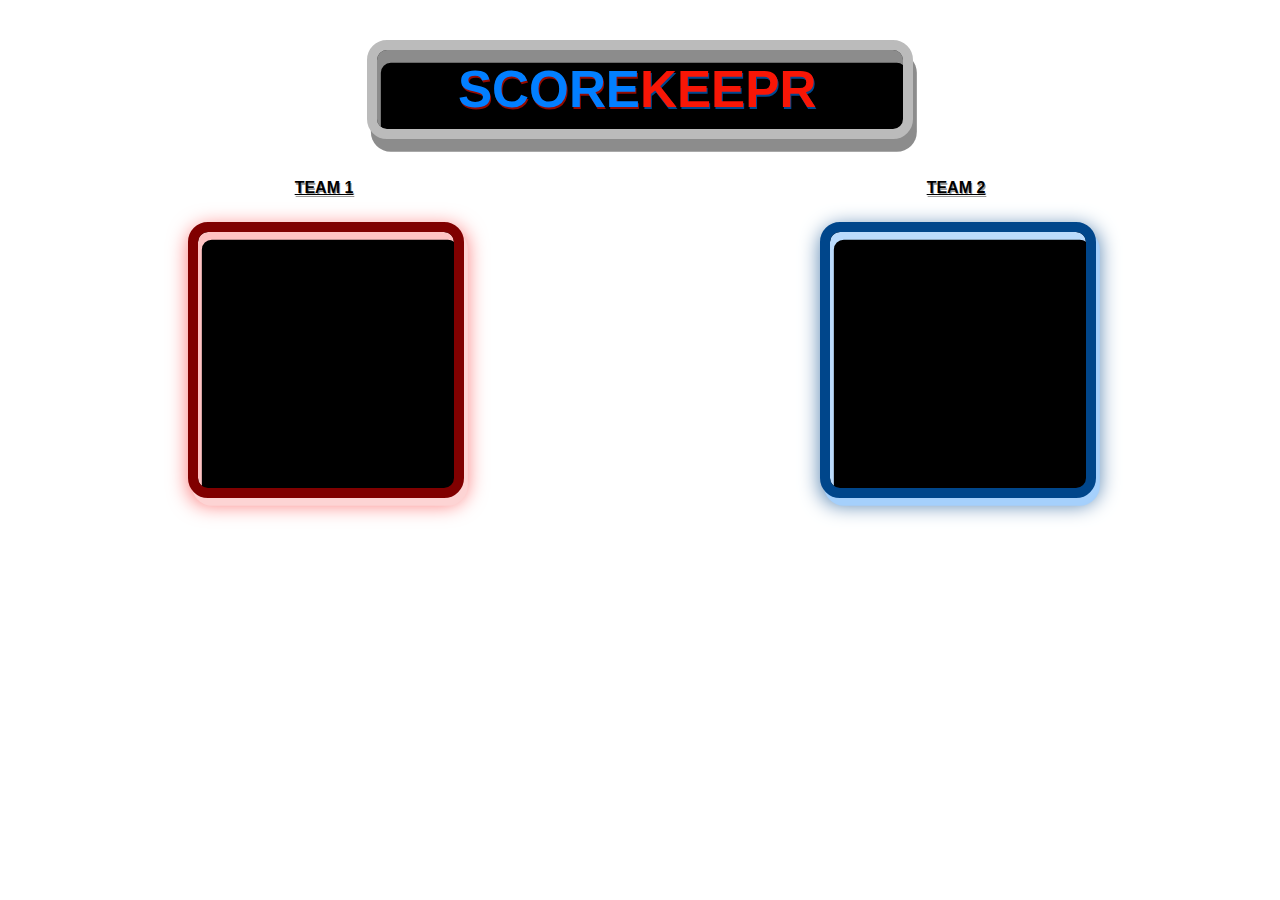
==== main.html @ 1a107394 "main page" ====
<!DOCTYPE html>
<html lang="en">
  <head>
    <meta charset="UTF-8" />
    <meta http-equiv="X-UA-Compatible" content="IE=edge" />
    <meta name="viewport" content="width=device-width, initial-scale=1.0" />
    <title>SCORE KEEPR</title>
    <link
      href="https://cdn.jsdelivr.net/npm/bootstrap@5.1.3/dist/css/bootstrap.min.css"
      rel="stylesheet"
      integrity="sha384-1BmE4kWBq78iYhFldvKuhfTAU6auU8tT94WrHftjDbrCEXSU1oBoqyl2QvZ6jIW3"
      crossorigin="anonymous"
    />
    <link rel="stylesheet" href="main.css" />
    <script src="main.js"></script>
  </head>

  <body>
    <div id="title">
      <h1 id="title_s">SCORE</h1>
      <h1 id="title_k">KEEPR</h1>
    </div>

    <div class="teamnames h2">
      <div id="t1"><b>TEAM 1</b></div>
      <div id="t2"><b>TEAM 2</b></div>
    </div>

    <div class="row">
      <div class="board" id="team1"></div>
      <div class="board" id="team2"></div>
    </div>
  </body>
</html>
---- main.css ----
* {
  font-family: Verdana, Geneva, Tahoma, sans-serif;
}
body {
  background-image: url(https://upload.wikimedia.org/wikipedia/commons/thumb/2/23/Flag_of_Catania.svg/1280px-Flag_of_Catania.svg.png);
  /* background: #e7e7e7; */
  background-position: center;
  background-size: cover;
}

#title {
  margin: 40px auto;
  padding: 5px 10px;
  width: 40%;

  display: flex;
  justify-content: center;

  background-color: black;
  box-shadow: 0.3vw 1vw 0px 0px rgba(140, 140, 140, 1),
    inset 0.3vw 1vw 0px 0px rgba(140, 140, 140, 1);

  border-style: solid;
  border-width: 0.8vw;
  border-color: rgb(187, 187, 187);
  border-radius: 20px;
}
h1 {
  width: 50%;
  margin-top: 5px;
  margin-bottom: 5px;
  font-size: 4vw;

}
#title_s {
  text-align: end;
  color: #027fff;
  text-shadow: 1px 2px 0px #970a00;
}
#title_k {
  text-align: start;
  color: #f81606;
  text-shadow: 1px 2px 0px #004891;
}
.row {
  width: 100%;
  display: flex;
  flex-direction: row;
  justify-content: space-around;
  margin: 20px 0px;
  padding: 5px 2px;
}


.teamnames{
  display: flex;
  justify-content: space-around;
  text-shadow: 1px 2px 0px #969696;
}
#t1,
#t2 {
  display: inline;
  text-decoration: underline;
}

.board {
  background-color: black;
  

  border-radius: 20px;
  border-style: solid;
  border-width: 10px;
  

  width: 20vw;
  height: 20vw;
}
#team1{
  border-color: #800000;
  box-shadow: 0.3vw 0.6vw 0px 0px rgb(253, 212, 212),
    0.1vw 0.4vw 20px 1px rgb(252, 122, 122),
    inset 0.3vw 0.6vw 0px 0px rgb(255, 195, 195);
}
#team2{
  border-color: #00468b;
  box-shadow: 0.3vw 0.6vw 0px 0px #a5d0fc,
    0.1vw 0.4vw 20px 1px #5482af,
    inset 0.3vw 0.6vw 0px 0px #bbdbfc;
}
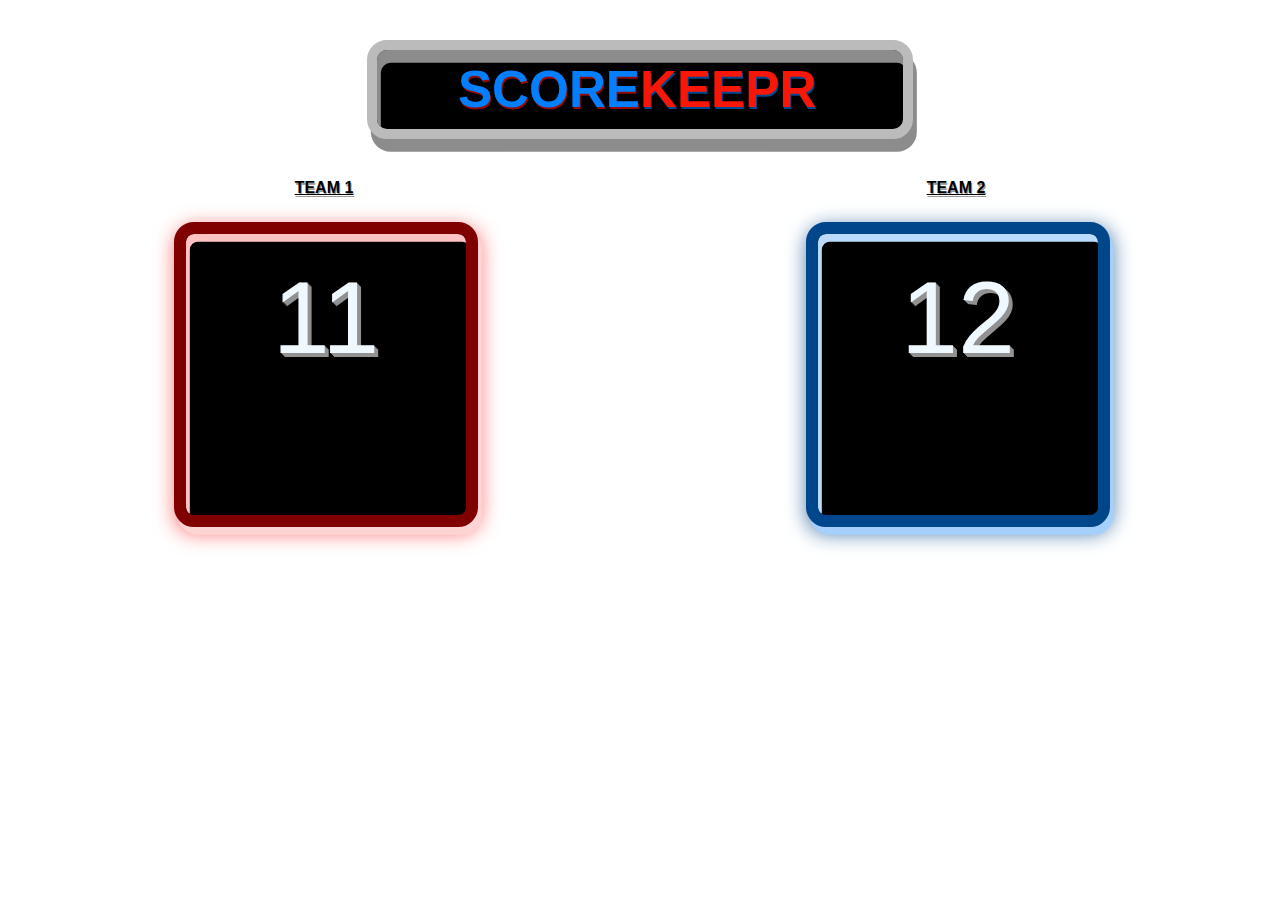
==== commit 92665743: "branch1 created" ====
--- a/main.html
+++ b/main.html
@@ -27,8 +27,17 @@
     </div>
 
     <div class="row">
-      <div class="board" id="team1"></div>
-      <div class="board" id="team2"></div>
+      <div class="board" id="team1">
+        <div class="score1">11</div>
+      </div>
+
+      <!-- <div class="scorer">
+
+      </div> -->
+
+      <div class="board" id="team2">
+        <div class="score2">12</div>
+      </div>
     </div>
   </body>
 </html>
--- a/main.css
+++ b/main.css
@@ -65,16 +65,18 @@
 
 .board {
   background-color: black;
+
+  padding: 2% 2%;
   
 
   border-radius: 20px;
   border-style: solid;
-  border-width: 10px;
-  
+  border-width: 1vw;
 
-  width: 20vw;
-  height: 20vw;
+  width: 18vw;
+  height: 18vw;
 }
+
 #team1{
   border-color: #800000;
   box-shadow: 0.3vw 0.6vw 0px 0px rgb(253, 212, 212),
@@ -87,3 +89,27 @@
     0.1vw 0.4vw 20px 1px #5482af,
     inset 0.3vw 0.6vw 0px 0px #bbdbfc;
 }
+
+.score1,.score2{
+  font-size: 8vw;
+  text-align: center;
+  color: aliceblue;
+
+  text-shadow: 1px 1px 0px #929292,2px 2px 0px #929292,3px 3px 0px #929292,4px 4px 0px #929292;
+
+  width: 100%;
+  height: 100%;
+  padding-bottom: 3vw;
+
+
+}
+
+.scorer{
+  background-color: aliceblue;
+  border-top-left-radius: 10%;
+  border-bottom-left-radius: 40%;
+  margin: auto 0px;
+  width: 15vw;
+  height: 15vw;
+  display: inline;
+}
